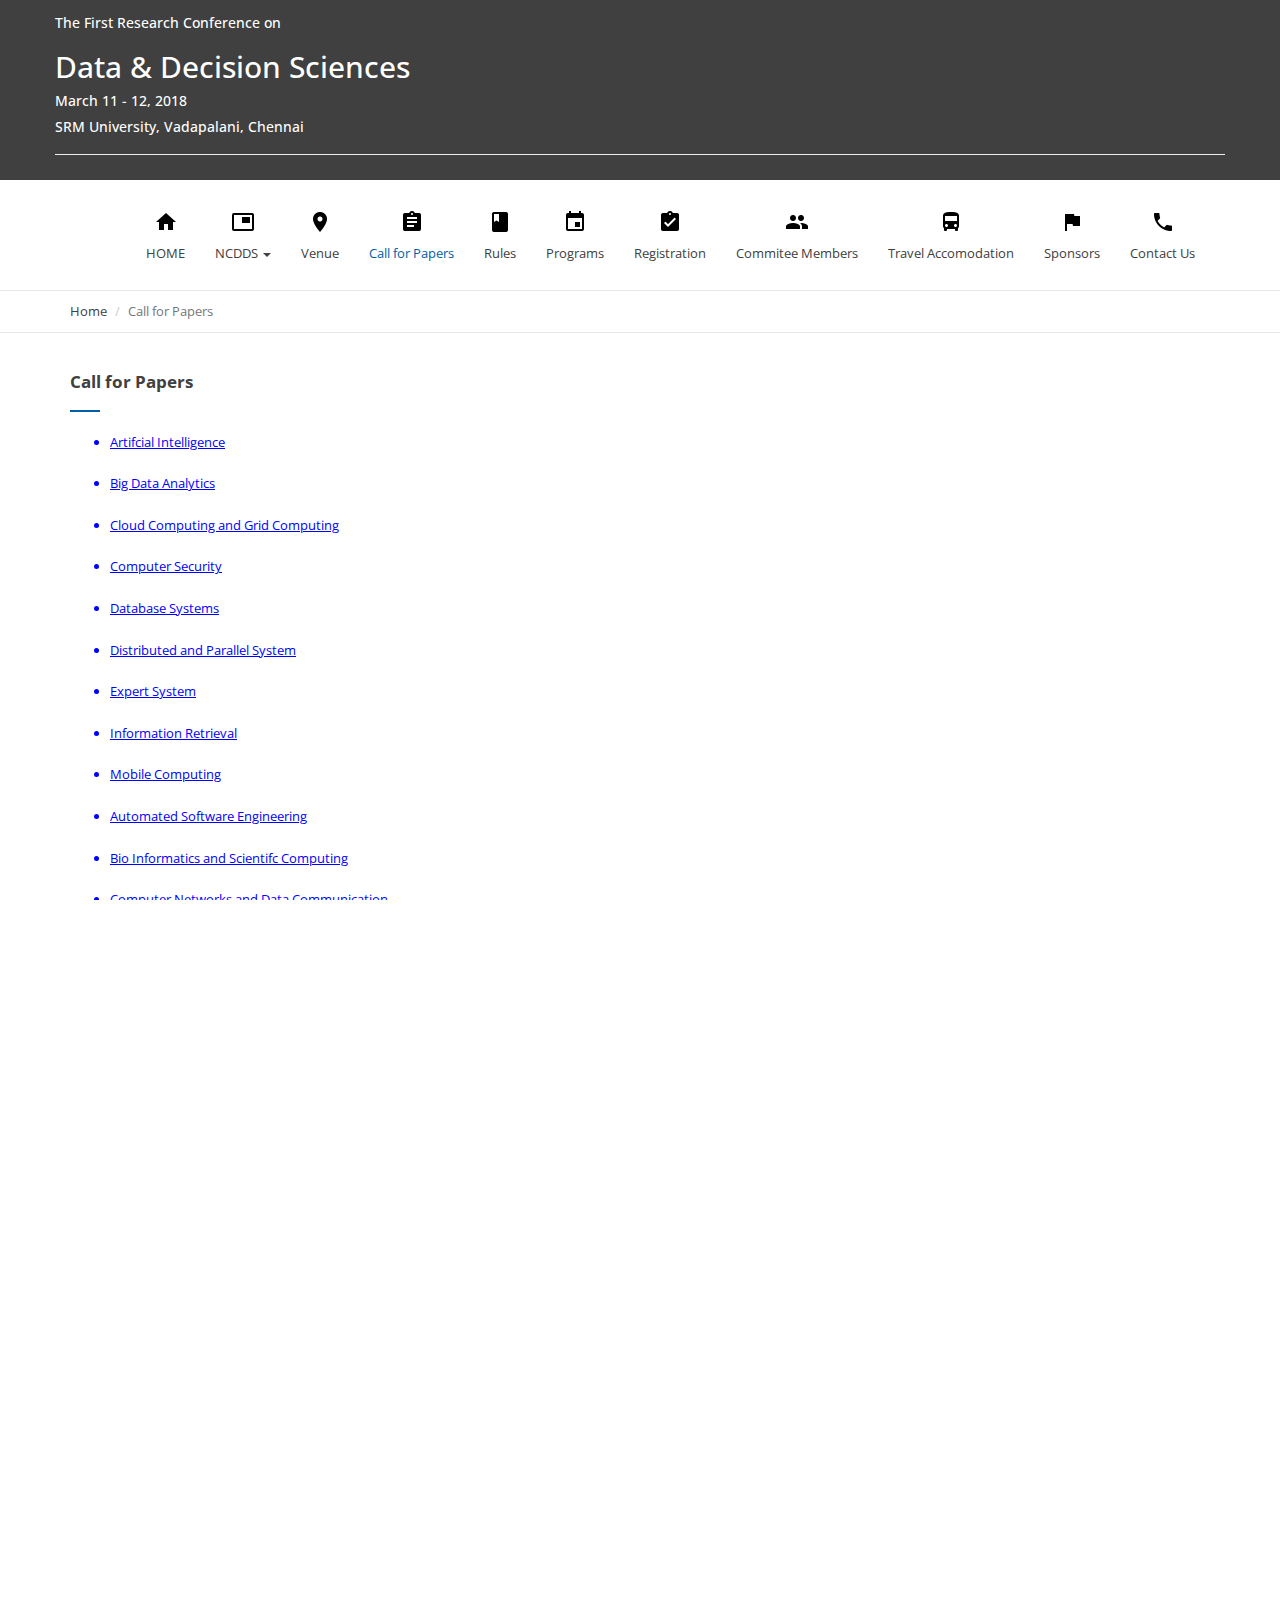
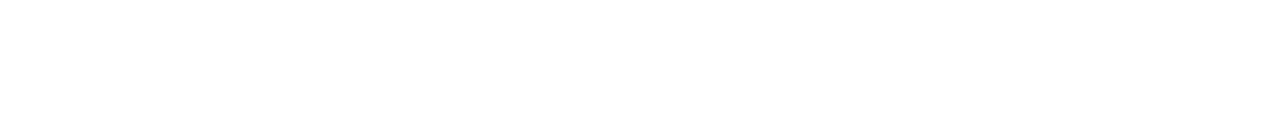
==== cfp.html @ fa5e74c0 "Add files via upload" ====
<!DOCTYPE html>
<html lang="en">
<head>
    <meta charset="utf-8">
    <meta http-equiv="X-UA-Compatible" content="IE=edge">
    <meta name="viewport" content="width=device-width, initial-scale=1">
    <title>RCDDS Conference 2018</title>
    <link href = "img/ncdds.png" rel="icon" type="image">
    <link href="https://fonts.googleapis.com/css?family=Open+Sans:400,600&amp;subset=latin-ext" rel="stylesheet">
    <link href="css/bootstrap.min.css" rel="stylesheet">
    <link href="css/font-awesome.min.css" rel="stylesheet">
    <link href="style.css" rel="stylesheet">

    <!--[if lt IE 9]>
        <script src="https://oss.maxcdn.com/html5shiv/3.7.3/html5shiv.min.js"></script>
        <script src="https://oss.maxcdn.com/respond/1.4.2/respond.min.js"></script>
    <![endif]-->
</head>
<body>
    <header class="site-header">
        <div class="top">
            <div class="container">
                <div class="row">
                    <div>
                        <h5>The First Research Conference on</h5>
                        <h2>Data & Decision Sciences</h2>
                        <h5>March 11 - 12, 2018</h5>
                        <h5>SRM University, Vadapalani, Chennai</h5>
                        <hr>
                    </div>
                    <!--div class="col-sm-6">
                        <p>something@something.com</p>
                    </div>
                    <div class="col-sm-6">
                        <ul class="list-inline pull-right">
                            <li><a href="#"><i class="fa fa-facebook"></i></a></li>
                            <li><a href="#"><i class="fa fa-twitter"></i></a></li>
                            <li><a href="#"><i class="fa fa-linkedin"></i></a></li>
                            <li><a href="#"><i class="fa fa-envelope-o"></i></a></li>
                            <li><a href="tel:+91 9444059821"><i class="fa fa-phone"></i> +91 9444059821</a></li>
                        </ul>
                    </div-->
                </div>
            </div>
        </div>
        <nav class="navbar navbar-default">
			<div class="container">
				<button type="button" class="navbar-toggle collapsed" data-toggle="collapse" data-target="#bs-navbar-collapse">
					<span class="sr-only">Toggle Navigation</span>
					<i class="fa fa-bars"></i>
				</button>
                <div style="text-align: center;" class="collapse navbar-collapse" id="bs-navbar-collapse">
                    <ul class="nav navbar-nav main-navbar-nav">
                        <li><a href="index.html" title=""><img src="img/home.png"><br><br>HOME</a></li>
                        <li class="dropdown">
                            <a href="#" title="" class="dropdown-toggle" data-toggle="dropdown" role="button" aria-haspopup="true" aria-expanded="false">
                                <img src="img/ncdds.png"><br><br>NCDDS <span class="caret"></span></a>
                            <ul class="dropdown-menu">
                                <li><a href="inviteds.html" title="">Invited Speakers</a></li>
                                <li><a href="tracks.html" title="">Important Dates</a></li>
                            </ul>
                        </li>
                        <li><a href="venue.html" title=""><img src="img/venue.png"><br><br>Venue</a></li>
                        <li class="active"><a href="cfp.html" title=""><img src="img/cfp.png"><br><br>Call for Papers</a></li>
                        <li><a href="papersubmission.html" title=""><img src="img/rules.png"><br><br>Rules</a></li>
                        <li><a href="programs_workshops.html" title=""><img src="img/programs.png"><br><br>Programs</a></li>
                        <li><a href="regis.html" title=""><img src="img/registrations.png"><br><br>Registration</a></li>
                        <li><a href="com_mem.html" title=""><img src="img/com_mem.png"><br><br>Commitee Members</a></li>
                        <li><a href="hoteltravel.html" title=""><img src="img/travel.png"><br><br>Travel Accomodation</a></li>
                        <li><a href="sponsors.html" title=""><img src="img/sponsors.png"><br><br>Sponsors</a></li>
                        <li><a href="contactus.html" title=""><img src="img/contactus.png"><br><br>Contact Us</a></li>
                    </ul>
                </div><!-- /.navbar-collapse -->
				<!-- END MAIN NAVIGATION -->
			</div>
		</nav>
    </header>
    <div class="bread_area">
        <div class="container">
            <div class="row">
                <div class="col-sm-12">
                    <ol class="breadcrumb">
                        <li><a href="index.html">Home</a></li>
                        <li class="active">Call for Papers</li>
                    </ol>
                </div>
            </div>
        </div>
    </div>
    <main class="site-main page-main">
        <div class="container">
            <div class="row">
                <section class="page col-sm-9">
                    <h2 class="page-title">Call for Papers</h2>
                    <div class="entry">
                        <ul>
                            <li style="color: blue; cursor: pointer; cursor: hand; text-decoration: underline;" data-toggle="collapse" data-target="#ai">Artifcial Intelligence</li>
                            <div id="ai" class="collapse">
								Lorem ipsum dolor sit amet, consectetur adipisicing elit,
								sed do eiusmod tempor incididunt ut labore et dolore magna aliqua. Ut enim ad minim veniam,
								quis nostrud exercitation ullamco laboris nisi ut aliquip ex ea commodo consequat.
							</div>
							<br>
                            <li style="color: blue; cursor: pointer; cursor: hand; text-decoration: underline;" data-toggle="collapse" data-target="#bd">Big Data Analytics</li>
                            <div id="bd" class="collapse">
								Lorem ipsum dolor sit amet, consectetur adipisicing elit,
								sed do eiusmod tempor incididunt ut labore et dolore magna aliqua. Ut enim ad minim veniam,
								quis nostrud exercitation ullamco laboris nisi ut aliquip ex ea commodo consequat.
							</div>
                            <br>
                            <li style="color: blue; cursor: pointer; cursor: hand; text-decoration: underline;" data-toggle="collapse" data-target="#ccgc">Cloud Computing and Grid Computing</li>
                            <div id="ccgc" class="collapse">
								Lorem ipsum dolor sit amet, consectetur adipisicing elit,
								sed do eiusmod tempor incididunt ut labore et dolore magna aliqua. Ut enim ad minim veniam,
								quis nostrud exercitation ullamco laboris nisi ut aliquip ex ea commodo consequat.
							</div>
                            <br>
                            <li style="color: blue; cursor: pointer; cursor: hand; text-decoration: underline;" data-toggle="collapse" data-target="#cs">Computer Security</li>
                            <div id="cs" class="collapse">
								Lorem ipsum dolor sit amet, consectetur adipisicing elit,
								sed do eiusmod tempor incididunt ut labore et dolore magna aliqua. Ut enim ad minim veniam,
								quis nostrud exercitation ullamco laboris nisi ut aliquip ex ea commodo consequat.
							</div>
                            <br>
                            <li style="color: blue; cursor: pointer; cursor: hand; text-decoration: underline;" data-toggle="collapse" data-target="#ds">Database Systems</li>
                            <div id="ds" class="collapse">
								Lorem ipsum dolor sit amet, consectetur adipisicing elit,
								sed do eiusmod tempor incididunt ut labore et dolore magna aliqua. Ut enim ad minim veniam,
								quis nostrud exercitation ullamco laboris nisi ut aliquip ex ea commodo consequat.
							</div>
                            <br>
                            <li style="color: blue; cursor: pointer; cursor: hand; text-decoration: underline;" data-toggle="collapse" data-target="#dps">Distributed and Parallel System</li>
                            <div id="dps" class="collapse">
								Lorem ipsum dolor sit amet, consectetur adipisicing elit,
								sed do eiusmod tempor incididunt ut labore et dolore magna aliqua. Ut enim ad minim veniam,
								quis nostrud exercitation ullamco laboris nisi ut aliquip ex ea commodo consequat.
							</div>
                            <br>
                            <li style="color: blue; cursor: pointer; cursor: hand; text-decoration: underline;" data-toggle="collapse" data-target="#es">Expert System</li>
                            <div id="es" class="collapse">
								Lorem ipsum dolor sit amet, consectetur adipisicing elit,
								sed do eiusmod tempor incididunt ut labore et dolore magna aliqua. Ut enim ad minim veniam,
								quis nostrud exercitation ullamco laboris nisi ut aliquip ex ea commodo consequat.
							</div>
                            <br>
                            <li style="color: blue; cursor: pointer; cursor: hand; text-decoration: underline;" data-toggle="collapse" data-target="#ir">Information Retrieval</li>
                            <div id="ir" class="collapse">
								Lorem ipsum dolor sit amet, consectetur adipisicing elit,
								sed do eiusmod tempor incididunt ut labore et dolore magna aliqua. Ut enim ad minim veniam,
								quis nostrud exercitation ullamco laboris nisi ut aliquip ex ea commodo consequat.
							</div>
                            <br>
                            <li style="color: blue; cursor: pointer; cursor: hand; text-decoration: underline;" data-toggle="collapse" data-target="#mc">Mobile Computing</li>
                            <div id="mc" class="collapse">
								Lorem ipsum dolor sit amet, consectetur adipisicing elit,
								sed do eiusmod tempor incididunt ut labore et dolore magna aliqua. Ut enim ad minim veniam,
								quis nostrud exercitation ullamco laboris nisi ut aliquip ex ea commodo consequat.
							</div>
                            <br>
                            <li style="color: blue; cursor: pointer; cursor: hand; text-decoration: underline;" data-toggle="collapse" data-target="#ase">Automated Software Engineering</li>
                            <div id="ase" class="collapse">
								Lorem ipsum dolor sit amet, consectetur adipisicing elit,
								sed do eiusmod tempor incididunt ut labore et dolore magna aliqua. Ut enim ad minim veniam,
								quis nostrud exercitation ullamco laboris nisi ut aliquip ex ea commodo consequat.
							</div>
                            <br>
                            <li style="color: blue; cursor: pointer; cursor: hand; text-decoration: underline;" data-toggle="collapse" data-target="#bisc">Bio Informatics and Scientifc Computing</li>
                            <div id="bisc" class="collapse">
								Lorem ipsum dolor sit amet, consectetur adipisicing elit,
								sed do eiusmod tempor incididunt ut labore et dolore magna aliqua. Ut enim ad minim veniam,
								quis nostrud exercitation ullamco laboris nisi ut aliquip ex ea commodo consequat.
							</div>
                            <br>
                            <li style="color: blue; cursor: pointer; cursor: hand; text-decoration: underline;" data-toggle="collapse" data-target="#cndc">Computer Networks and Data Communication</li>
                            <div id="cndc" class="collapse">
								Lorem ipsum dolor sit amet, consectetur adipisicing elit,
								sed do eiusmod tempor incididunt ut labore et dolore magna aliqua. Ut enim ad minim veniam,
								quis nostrud exercitation ullamco laboris nisi ut aliquip ex ea commodo consequat.
							</div>
                            <br>
                            <li style="color: blue; cursor: pointer; cursor: hand; text-decoration: underline;" data-toggle="collapse" data-target="#ca">Computer Architecture</li>
                            <div id="ca" class="collapse">
								Lorem ipsum dolor sit amet, consectetur adipisicing elit,
								sed do eiusmod tempor incididunt ut labore et dolore magna aliqua. Ut enim ad minim veniam,
								quis nostrud exercitation ullamco laboris nisi ut aliquip ex ea commodo consequat.
							</div>
                            <br>
                            <li style="color: blue; cursor: pointer; cursor: hand; text-decoration: underline;" data-toggle="collapse" data-target="#dm">Data Mining</li>
                            <div id="dm" class="collapse">
								Lorem ipsum dolor sit amet, consectetur adipisicing elit,
								sed do eiusmod tempor incididunt ut labore et dolore magna aliqua. Ut enim ad minim veniam,
								quis nostrud exercitation ullamco laboris nisi ut aliquip ex ea commodo consequat.
							</div>
                            <br>
                            <li style="color: blue; cursor: pointer; cursor: hand; text-decoration: underline;" data-toggle="collapse" data-target="#dip">Digital Image Processing</li>
                            <div id="dip" class="collapse">
								Lorem ipsum dolor sit amet, consectetur adipisicing elit,
								sed do eiusmod tempor incididunt ut labore et dolore magna aliqua. Ut enim ad minim veniam,
								quis nostrud exercitation ullamco laboris nisi ut aliquip ex ea commodo consequat.
							</div>
                            <br>
                            <li style="color: blue; cursor: pointer; cursor: hand; text-decoration: underline;" data-toggle="collapse" data-target="#ip">Image Processing</li>
                            <div id="ip" class="collapse">
								Lorem ipsum dolor sit amet, consectetur adipisicing elit,
								sed do eiusmod tempor incididunt ut labore et dolore magna aliqua. Ut enim ad minim veniam,
								quis nostrud exercitation ullamco laboris nisi ut aliquip ex ea commodo consequat.
							</div>
                            <br>
                            <li style="color: blue; cursor: pointer; cursor: hand; text-decoration: underline;" data-toggle="collapse" data-target="#iwa">Internet and Web Application</li>
                            <div id="iwa" class="collapse">
								Lorem ipsum dolor sit amet, consectetur adipisicing elit,
								sed do eiusmod tempor incididunt ut labore et dolore magna aliqua. Ut enim ad minim veniam,
								quis nostrud exercitation ullamco laboris nisi ut aliquip ex ea commodo consequat.
							</div>
                            <br>
                            <li style="color: blue; cursor: pointer; cursor: hand; text-decoration: underline;" data-toggle="collapse" data-target="#wsn">Wireless Sensor Networks</li>
                            <div id="wsn" class="collapse">
								Lorem ipsum dolor sit amet, consectetur adipisicing elit,
								sed do eiusmod tempor incididunt ut labore et dolore magna aliqua. Ut enim ad minim veniam,
								quis nostrud exercitation ullamco laboris nisi ut aliquip ex ea commodo consequat.
							</div>
                        </ul>
                        <br><br><br>
                        <p>The conference registration covers conference kit, admission to all workshops, coffee breaks, lunch and banquet. The registration doesn’t cover accommodation, transportation etc.</p>

                        <p>All accepted papers will be published in the conference proceedings. At least one author of an accepted paper is required to register at the full registration rate. If an author has got more than one accepted papers, each paper has also to be registered.</p>

                        <p>It may be ensured that the Remitter’s (Participant / Author) name, Paper-ID and the Purpose of remittance (Registration Fees) is clearly mentioned by the Remitter in the Funds Transfer Application. Indian Nationals or Students residing in overseas have to pay foreign authors' registration rate only.</p>

                        <p style='font-weight: bold;'>All accepted and presented papers will be published in the NCDDS 2018 proceedings. The post conference proceedings will be published by Elsevier in the Procedia Computer Science Journal (ISSN: 1877-0509).</p>
                    </div>
                </section>
            </div>
        </div>
    </main>
    <footer class="site-footer">
 <div class="container">
            <div class="row">
                <div class="col-md-3 col-sm-6 col-xs-12 fbox">
                    <h4>RCDDS 2018</h4>
                    <p class="text">Lorem ipsum dolor sit amet, consectetur adipiscing elit. Etiam congue lectus diam, sit amet cursus massa efficitur sed. </p>
                    <ul class="list-inline">
                        <li><a href="#"><i class="fa fa-facebook"></i></a></li>
                        <li><a href="#"><i class="fa fa-twitter"></i></a></li>
                        <li><a href="#"><i class="fa fa-linkedin"></i></a></li>
                    </ul>
                </div>
                <div class="col-md-3 col-sm-6 col-xs-12 fbox">
                    <h4>Sitemap</h4>
                    <ul class="big">
                        <li><a href="venue.html" title="">Venue</a></li>
                        <li><a href="#" title="">Important Dates</a></li>
                        <li><a href="cfp.html" title="">Call for Papers</a></li>
                        <li><a href="papersubmission.html" title="">Paper Submission</a></li>
                        <li><a href="regis.html" title="">Registration</a></li>
                        <li><a href="com_mem.html" title="">Commitee Members</a></li>
                        <li><a href="contactus.html" title="">Contact Us</a></li>
                        <li><a href="hoteltravel.html" title="">Travel Accomodation</a></li>
                    </ul>
                </div>
                <div class="col-md-3 col-sm-6 col-xs-12 fbox">
                    <h4>Downloads</h4>
                    <ul class="big">
                        <li><a href="#" title="">Title One</a></li>
                        <li><a href="#" title="">Title Two</a></li>
                        <li><a href="#" title="">Title Three</a></li>
                        <li><a href="#" title="">Title Four</a></li>
                        <li><a href="#" title="">Title Five</a></li>
                        <li><a href="#" title="">Title Six</a></li>
                        <li><a href="#" title="">Title Seven</a></li>
                        <li><a href="#" title="">Title Eight</a></li>
                    </ul>
                </div>
                <div class="col-md-3 col-sm-6 col-xs-12 fbox">
                    <h4>Contact Us</h4>
                    <p class="text">100 Feet Road Vadapalani , <br> Chennai - 600026</p>
                    <p><a href="tel:+902222222222"><span class="glyphicon glyphicon-earphone" aria-hidden="true"></span> +91 9876543210</a></p>
                    <p><a href="mailto:iletisim@agrisosgb.com"><span class="glyphicon glyphicon-envelope" aria-hidden="true"></span> something@something.com</a></p>
                </div>
            </div>
        </div>
        <div id="copyright">
            <div class="container">
                <div class="row">
                    <div class="col-md-4">
                        <p class="pull-left">Developed by Abhinav, Dhanya, Gurkeerat and Nikhil.</p>
                    </div>
                </div>
            </div>
        </div>
    </footer>
    <script src="https://ajax.googleapis.com/ajax/libs/jquery/1.12.4/jquery.min.js"></script>
    <script src="js/bootstrap.min.js"></script>
</body>
</html>
---- style.css ----
/* Base */
* {outline:none;}
html, body {height: 100%; overflow-x: hidden;}
body {font-family: 'Open Sans', sans-serif;font-size: 13px;line-height: 1.6;color: #8c8c8c;background-color: white;}
h1, h2, h3, h4, h5, h6 {font-family: 'Open Sans', sans-serif;}
a {color: #404040;}
a:hover {color: #404040;transition-property: all;transition-duration: 0.3s;transition-timing-function: linear;}
a.none:hover {text-decoration: none;}

/* Header */
.top {background-color: #404040;padding: 5px 0;color: #fff;}
.top p {margin: 0;}
.top ul {margin: 0;padding: 0;}
.top li i {color: #fff;}
.top li a {color: #fff;}
.top li a:hover {text-decoration: none;}
.top li a:hover,.top li a:hover i {color: #005FA6;transition-property: all;transition-duration: 0.3s;transition-timing-function: linear;}

/* Navigation */
.navbar {-moz-border-radius: 0;-webkit-border-radius: 0;border-radius: 0;margin-bottom: 0;}
.navbar .container {position: relative;}
.navbar-default {-moz-transition: all 0.3s ease-out;-o-transition: all 0.3s ease-out;-webkit-transition: all 0.3s ease-out;transition: all 0.3s ease-out;width: 100%;border: none;border-bottom: 1px solid #e7e7e7;background-color: #fff;}
.navbar-default .navbar-nav > li > a {color: #404040;font-weight: normal;font-size: 13px;}
.navbar-default .navbar-nav > li > a:hover {background-color: transparent;color: #005FA6;}
.navbar-default .navbar-nav > .open > a,.navbar-default .navbar-nav > .open > a:hover,.navbar-default .navbar-nav > .open > a:focus {background-color: transparent;color: #005FA6;}
.navbar-default .navbar-nav .active > a,.navbar-default .navbar-nav .active > a:hover,.navbar-default .navbar-nav .active > a:focus {color: #005FA6;background-color: transparent;}
.navbar-default .navbar-toggle {margin: 10px 0 0 15px;}
.navbar-default .navbar-toggle,.navbar-default .navbar-toggle:hover,.navbar-default .navbar-toggle:focus {border: none;background: #f3f3f3;}
.navbar-default .navbar-toggle i {font-size: 31px;}
.navbar-default .navbar-collapse {float: right;border-top: none;padding-left: 0;padding-right: 0;}
.navbar-brand>img {padding: 5px;}

@media screen and (max-width: 768px) {.navbar-default .navbar-collapse {padding-left: inherit;padding-right: inherit;}}
@media screen and (max-width: 992px) {.navbar-default .navbar-collapse {width: 100%;margin-left: 0;margin-right: 0;max-height: none;}}
@media (min-width:768px) {.navbar>.container .navbar-brand,.navbar>.container-fluid .navbar-brand {margin-left: 0;}}

.main-navbar-nav {-moz-transition: all 0.3s linear;-o-transition: all 0.3s linear;-webkit-transition: all 0.3s linear;transition: all 0.3s linear;}
.main-navbar-nav > li > a {padding-top: 30px;padding-bottom: 30px;line-height: 1;}
.main-navbar-nav li > .dropdown-menu {-moz-transition: all 0.3s ease-out;-o-transition: all 0.3s ease-out;-webkit-transition: all 0.3s ease-out;transition: all 0.3s ease-out;min-width: 225px;border: none;border-top: 2px solid #005FA6;}
.main-navbar-nav li > .dropdown-menu > li > a {padding: 10px;position: relative;color: #404040;line-height: 1.12857143;font-size: 12px;}
.main-navbar-nav li > .dropdown-menu > li > a:hover,.main-navbar-nav li > .dropdown-menu > li > a:focus {color: #005FA6;background-color: transparent;}
.main-navbar-nav li > .dropdown-menu > li > a i {position: absolute;right: 20px;top: 50%;margin-top: -8px;font-size: 16px;}

@media screen and (min-width: 993px) {.main-navbar-nav .dropdown:hover > .dropdown-menu {display: block;}.main-navbar-nav .dropdown:hover > .dropdown-menu .dropdown:hover .dropdown-menu {left: 225px;top: 0;margin-top: -2px;}}
@media screen and (max-width: 992px) {.main-navbar-nav > li {border-bottom: 1px solid #f3f3f3;}.main-navbar-nav > li:last-child {border-bottom: none;}.main-navbar-nav > li > a {padding-top: 12px;padding-bottom: 12px;}}

.navbar-brand {height: auto;padding: 0;}

@media screen and (max-width: 992px) {.navbar-toggle {display: block;}.navbar-collapse.collapse {display: none !important;}.main-navbar-nav.navbar-nav,.main-navbar-nav.navbar-nav > li {float: none !important;}.navbar-collapse.collapse.in {display: block !important;overflow-y: auto !important;}}

/* Hero */
.hero_area {background-image: url(img/hero4.jpg);background-position: center center;background-repeat: no-repeat;background-size: cover;height: 475px;padding: 0;}
.hero_content {padding: 120px 0;}
.hero_content h1 {text-shadow: 1px 1px 2px rgba(0,0,0,0.75);color: #005FA6;font-weight: 700;font-size: 42px;}
.hero_content h2 {text-shadow: 1px 1px 2px rgba(0,0,0,0.25);color: #000;font-weight: 700;font-size: 32px;margin-top: 0;width: 45%;line-height: 38px;}

/* Boxes */
.boxes_area {padding-top: 40px;padding-bottom: 10px;padding-left: 0;padding-right: 0;background-color: #f8f8f8;}
.box {position: relative;}
.box h3 {position: relative;margin-bottom: 20px;padding-bottom: 20px;}

@media (min-width:769px) {
    .boxes_area div[class*="col-"]:after {content: " ";display: block;position: absolute;top: 0;right: 0;width: 1px;height: 100%;background-color: #ebebeb;}
    .boxes_area div[class*="col-"]:last-child:after {display: none;}    
}

/* Home */
.home_content h2:after,.box h3:after {content: '';position: absolute;width: 30px;background-color: #005FA6;height: 2px;left: 0;bottom: 0;}
.box i {position: absolute;right: 0;top: 0;margin: 0;color: #005FA6;font-size: 45px;}
.boxes_area h3 {font-size: 16px;font-weight: 500;margin-top: 0;margin-bottom: 18px;}
.services {padding-top: 50px;padding-bottom: 50px;}
h2.section-title {text-align: center;color: #404040;}
.services p.desc {text-align: center;font-size: 13px;margin-bottom: 20px;}
.services .media {margin-top: 30px;}
.services .media i {font-size: 45px;color: #005FA6;}
.services .media h4 {font-size: 15px;font-weight: 600;color: #404040;}
.services .media p {text-align: left;}

/* News */
.home-area {padding-bottom: 50px;}
.home_content h2 {position: relative;font-size: 17px;font-weight: 600;padding-bottom: 20px;color: #404040;margin-bottom: 30px;}
.home_list ul {margin: 0;padding: 0;float: left;width: 100%;}
.home_list ul li {list-style: none;}
.home_list .thumbnail {border: none;padding: 0;}
.thumbnail .caption {padding: 9px;color: #404040;padding-left: 0;padding-right: 0;}
.home_list h3 {font-size: 16px;font-weight: 600;margin-top: 10px;margin-bottom: 10px;color: #404040;}
.home_list p {color:#8c8c8c}
.home_list a.btn {font-size: 13px;padding: 0;color: #005FA6;}
.home_bottom .row {margin-left: -5px;margin-right: -5px;}
.home_bottom div[class*="col-"] {padding-right: 5px;padding-left: 5px;position: relative;}

/* References */
.carousel-control{ width:  4%; }
.carousel-control.left,.carousel-control.right {margin-left:0;background-image:none;}

@media (max-width: 767px) {.carousel-inner .active.left {left: -100%;}.carousel-inner .next {left: 100%;}.carousel-inner .prev {left: -100%;}.active > div {display:none;}.active > div:first-child {display:block;}}
@media (min-width: 767px) and (max-width: 992px ) {.carousel-inner .active.left {left: -50%;}.carousel-inner .next {left:  50%;}.carousel-inner .prev {left: -50%;}.active > div {display:none;}.active > div:first-child {display:block;}.active > div:first-child + div {display:block;}}
@media (min-width: 992px ) {.carousel-inner .active.left {left: -25%;}.carousel-inner .next {left: 25%;}.carousel-inner .prev {left: -25%;}}

/* Footer */
footer.site-footer {background: #e6e6e6;padding: 20px 0 0;float: left;width: 100%;}
footer.site-footer h4 {font-size: 17px;font-weight: 500;}
footer.site-footer ul {padding-left: 0;margin-bottom: 20px;list-style: none;}
footer.site-footer ul a {color: #666;font-size: 13px;}
footer.site-footer p {font-size: 13px;}
footer.site-footer p a {color: #666;}
p.text {color: #666;}
#copyright {background: #404040;color: #ccc;padding: 15px 0;font-size: 12px;margin-top: 20px;}
#copyright p, #copyright ul {margin: 0;float: left;font-size: 12px;}
#copyright a {color: #fff;font-size: 12px;}
.site-footer li a:hover {color:#005FA6;}
ul.big li {float: left;width: 49%;}
ul.big li:nth-child(2n) {margin-left: 2%;}

@media (max-width:462px) {.fbox:last-child {margin-top: 20px;float: left;width: 100%;}}

/* Maillist */
.login-form-1 {max-width: 300px;border-radius: 5px;display: inline-block;}
.main-login-form {position: relative;}
.login-form-1 .form-control {border: 0;box-shadow: 0 0 0;border-radius: 0;background: transparent;color: #555555;padding: 7px 0;font-weight: bold;height:auto;}
.login-form-1 .form-control::-webkit-input-placeholder {color: #999999;}
.login-form-1 .form-control:-moz-placeholder,.login-form-1 .form-control::-moz-placeholder,.login-form-1 .form-control:-ms-input-placeholder {color: #999999;}
.login-form-1 .form-group {margin-bottom: 0;border-bottom: 2px solid #fff;padding-right: 20px;position: relative;}
.login-form-1 .form-group:last-child {border-bottom: 0;}
.login-group {background: #efefef;color: #999999;border-radius: 8px;padding: 10px 20px;}
.login-group-checkbox {padding: 5px 0;}
.login-form-1 .login-button {position: absolute;right: -25px;top: 50%;background: #ffffff;color: #999999;padding: 11px 0;width: 50px;height: 50px;margin-top: -25px;border: 5px solid #efefef;border-radius: 50%;transition: all ease-in-out 500ms;}
.login-form-1 .login-button:hover {color: #555555;transform: rotate(450deg);}
.login-form-1 .login-button.clicked {color: #555555;}
.login-form-1 .login-button.clicked:hover {transform: none;}
.login-form-1 .login-button.clicked.success {color: #2ecc71;}
.login-form-1 .login-button.clicked.error {color: #e74c3c;}

/* Breadcrumb */
.bread_area {border-bottom: 1px solid #e7e7e7;padding: 10px 0;margin-bottom: 40px;}
.breadcrumb {margin: 0;background: #fff;padding: 0;}

/* Page */
.page-main {float: left;width: 100%;background-color: #fff;margin-bottom: 30px;}

/* Category */
.category-main {float: left;width: 100%;background-color: #fff;margin-bottom: 30px;}
.category-content h3 {font-size: 19px;margin-bottom: 20px;}
.category-main .media {margin-top: 30px;}
.category-main .media:first-child{margin-top: 0;}
.category-main ul li {list-style: none;position: relative;}
.category-main .media-left {padding-right: 20px;}
.category-main .meta {position: absolute;bottom: 0;border-bottom: 2px solid #e7e7e7;width: 71%;min-height: 30px;line-height: 24px;padding-bottom: 3px;}
.category-main .category-meta {width: 67%;}
.category-main .meta .arc-comment {float: left; margin-right: 5px; border-right: 2px solid #e7e7e7;padding-right: 7px;}
.category-main .meta .arc-comment a, .archive ul.arc-share li a {color: #333;font-size: 15px;}
.category-main .meta .arc-comment a:hover, .archive ul.arc-share li a:hover {text-decoration: none;color: #ff1515;}
.category-main .meta .arc-date {float: right;font-size: 15px;color: #333;}
.category-main ul.arc-share {float: left;margin: 0;padding: 0;margin-right: 5px;}
.category-main ul.arc-share li {float: left;list-style: none;margin-left: 10px;}
.category-main .archive-cat a {color: #ff1515;}
.category-main .archive-cat a:hover {color: #333; text-decoration: none;}


/* Sidebar */
.widget h4,h2.page-title, h2.category-title {position: relative;margin-top: 0;padding-bottom: 20px;margin-bottom: 20px;font-size: 17px;font-weight: 700;color: #404040;width: 100%;}
.widget h4 {font-size: 15px;margin-left: 15px;}
.widget h4:after,h2.page-title:after, h2.category-title:after {content: '';position: absolute;width: 30px;background-color: #005FA6;height: 2px;left: 0;bottom: 0;}
.widget {margin-bottom: 30px;}
.sidebar ul {padding-left: 15px;padding-right: 15px;margin: 0;}
.sidebar ul li {list-style: none;}
.sidebar ul li a {padding: 3px 15px;display: block;margin-left: -15px;margin-right: -15px;color: #404040;}
.sidebar li.current a {background-color: #005FA6;margin-left: -15px;margin-right: -15px;color: #FFFFFF;}
.sidebar ul li a:hover {background-color: #005FA6;color: #FFFFFF;text-decoration: none;transition-property: all;transition-duration: 0.2s;transition-timing-function: linear;}

/* Responsive */
@media screen and (max-width:462px) {
    .top {text-align: center;}.top ul.list-inline{float: none !important;text-align: center;}
    .hero_content {padding: 80px 0;}
    .hero_content h1 {font-size: 32px;}
    .hero_content h2 {width: 90%;font-size: 21px;}
    /*.boxes_area .row {margin-left: -20px;margin-right: -20px;}*/
    .boxes_area .box p {margin-bottom: 30px;}
    .services .media .media-left {padding-right: 15px;}
    
    .category-content .media-body {float: left;position: relative;width: 100%;}
    .category-content .media-body h3 {margin-top: 20px;}
    .category-main .meta {position: relative;width: 100%;}
    .category-main .meta .pull-left {margin-left: 40px;}
    .category-main .meta .pull-right {display: none;}
    
    .sidebar {margin-top: 40px;}
}
@media (min-width:463px) and (max-width:768px) {
    .fbox {float: left;}
    .fbox:nth-child(3) {float: right !important;}
}
.invspeaker{
    color: black;
}
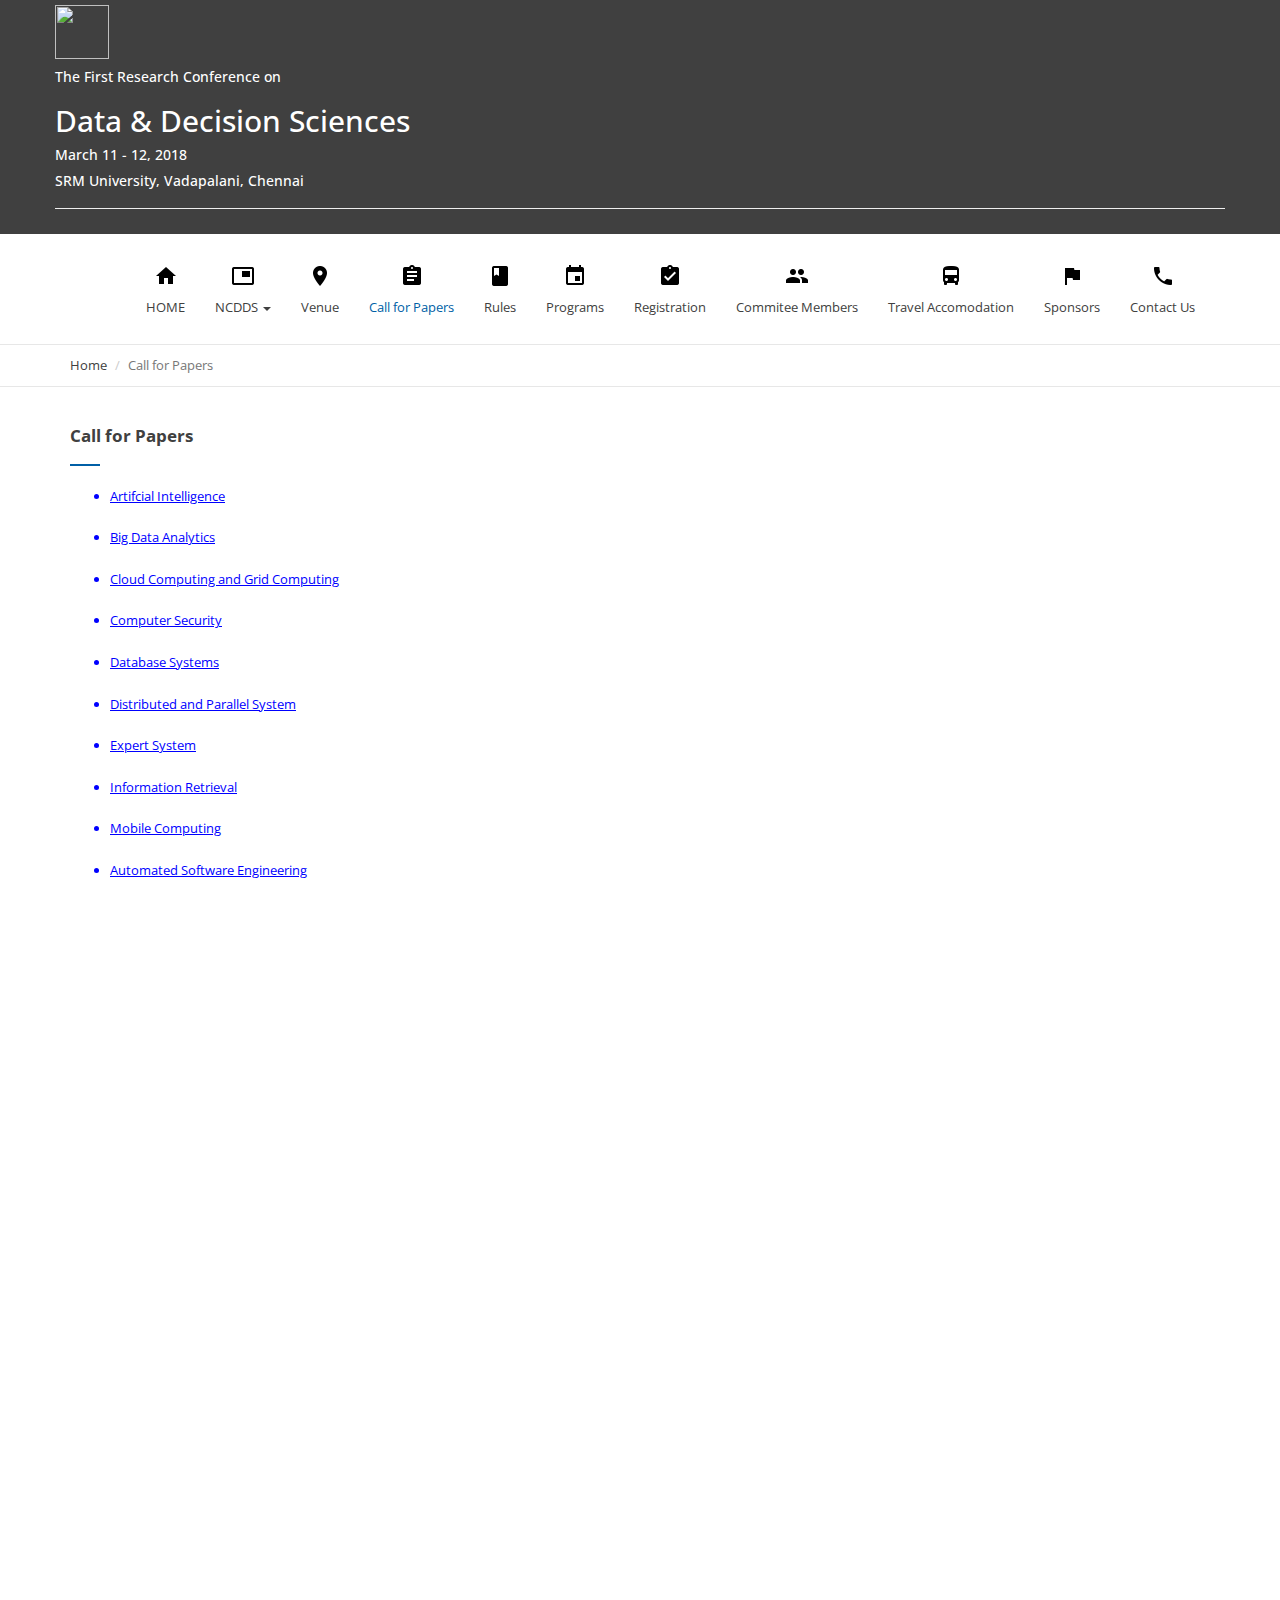
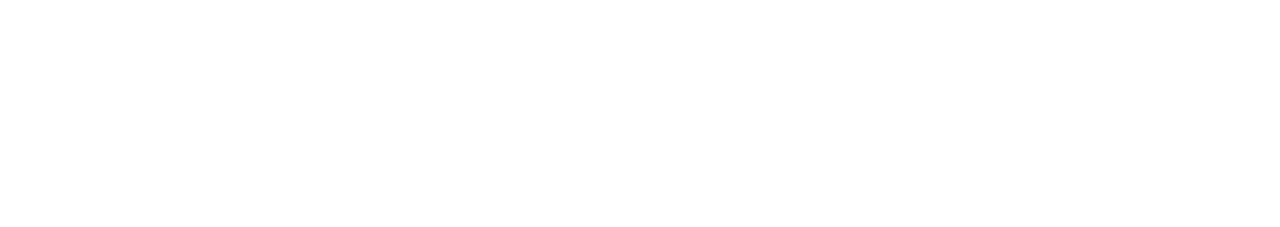
==== commit 7df03c0d: "Paaji will understand this too but Daler Mehandi won't" ====
--- a/cfp.html
+++ b/cfp.html
@@ -21,6 +21,8 @@
         <div class="top">
             <div class="container">
                 <div class="row">
+                                    <img href="index.html" src="img/RCDDS.png" style="height:6vh ; width:6vh">
+
                     <div>
                         <h5>The First Research Conference on</h5>
                         <h2>Data & Decision Sciences</h2>
@@ -238,12 +240,7 @@
             <div class="row">
                 <div class="col-md-3 col-sm-6 col-xs-12 fbox">
                     <h4>RCDDS 2018</h4>
-                    <p class="text">Lorem ipsum dolor sit amet, consectetur adipiscing elit. Etiam congue lectus diam, sit amet cursus massa efficitur sed. </p>
-                    <ul class="list-inline">
-                        <li><a href="#"><i class="fa fa-facebook"></i></a></li>
-                        <li><a href="#"><i class="fa fa-twitter"></i></a></li>
-                        <li><a href="#"><i class="fa fa-linkedin"></i></a></li>
-                    </ul>
+                    <p class="text">RCDDS 2018 aims to bring together researchers from industry, academic researchers, Business Delegates, scholars and graduate students to exchange and share their experiences, new ideas, and research results across aspects of Big-Data and Decision Sciences. </p>
                 </div>
                 <div class="col-md-3 col-sm-6 col-xs-12 fbox">
                     <h4>Sitemap</h4>
@@ -261,21 +258,17 @@
                 <div class="col-md-3 col-sm-6 col-xs-12 fbox">
                     <h4>Downloads</h4>
                     <ul class="big">
-                        <li><a href="#" title="">Title One</a></li>
-                        <li><a href="#" title="">Title Two</a></li>
-                        <li><a href="#" title="">Title Three</a></li>
-                        <li><a href="#" title="">Title Four</a></li>
-                        <li><a href="#" title="">Title Five</a></li>
-                        <li><a href="#" title="">Title Six</a></li>
-                        <li><a href="#" title="">Title Seven</a></li>
-                        <li><a href="#" title="">Title Eight</a></li>
+                        <li><a href="/invite.pdf" title="">Invitation</a></li>
+                        <li><a href="#" title="">Program Schedeule</a></li>
+                        <li><a href="#" title="">Session Schedule</a></li>
+                        
                     </ul>
                 </div>
                 <div class="col-md-3 col-sm-6 col-xs-12 fbox">
                     <h4>Contact Us</h4>
                     <p class="text">100 Feet Road Vadapalani , <br> Chennai - 600026</p>
-                    <p><a href="tel:+902222222222"><span class="glyphicon glyphicon-earphone" aria-hidden="true"></span> +91 9876543210</a></p>
-                    <p><a href="mailto:iletisim@agrisosgb.com"><span class="glyphicon glyphicon-envelope" aria-hidden="true"></span> something@something.com</a></p>
+                    <p><a href="tel:+91 9444059821"><span class="glyphicon glyphicon-earphone" aria-hidden="true"></span>+91-9444059821</a></p>
+                    <p><a href="mailto:prasannadevi.s@vdp.srmuniv.ac.in"><span class="glyphicon glyphicon-envelope" aria-hidden="true"></span> prasannadevi.s@vdp.srmuniv.ac.in</a></p>
                 </div>
             </div>
         </div>
@@ -283,7 +276,7 @@
             <div class="container">
                 <div class="row">
                     <div class="col-md-4">
-                        <p class="pull-left">Developed by Abhinav, Dhanya, Gurkeerat and Nikhil.</p>
+                        <p class="pull-left">Developed by Abhinav, Dhanya, Gurekeerat and Nikhil.</p>
                     </div>
                 </div>
             </div>
